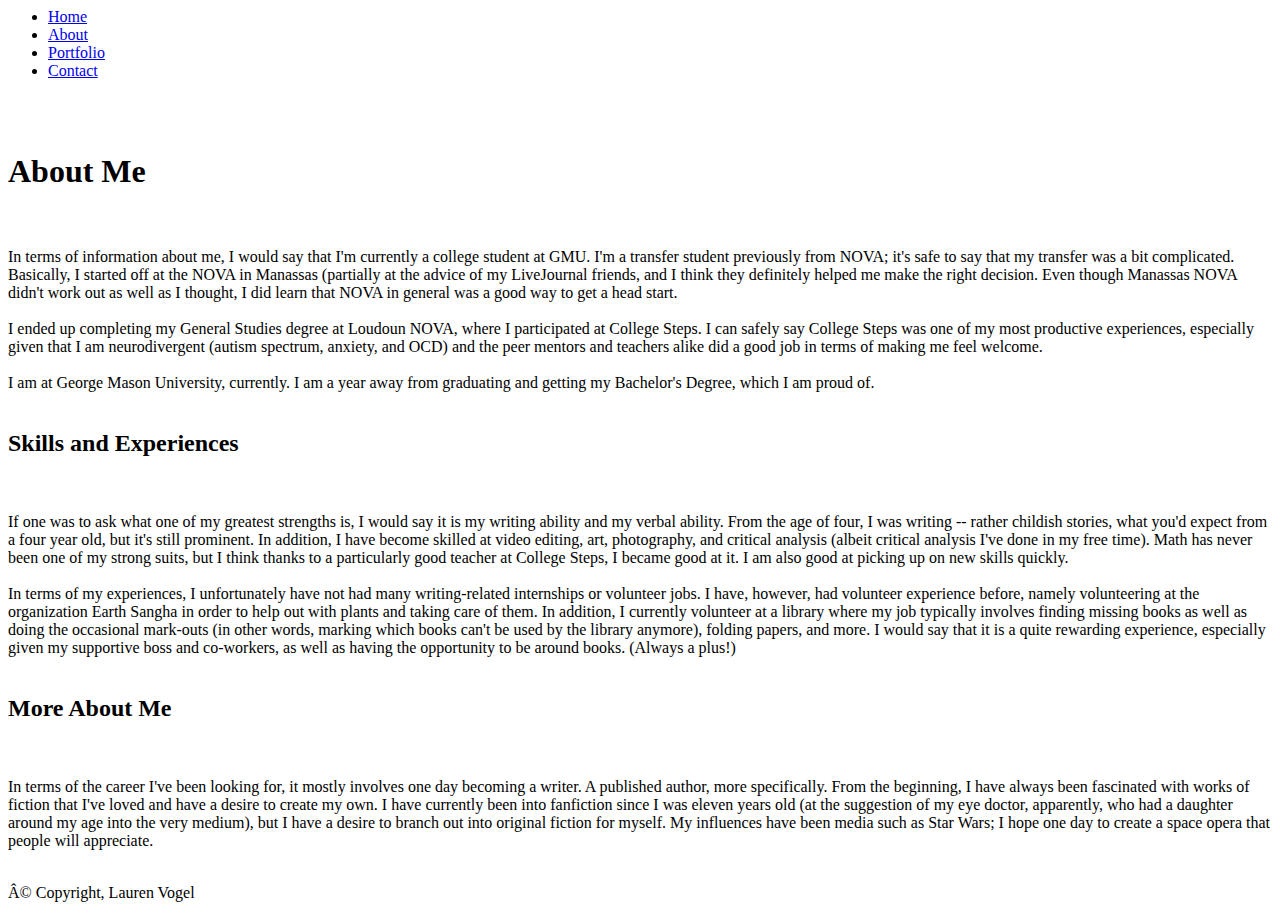
==== about.html @ 57b838ea "Initial commit" ====
<html>
<head>
<meta charset="UTF=8" />
<meta name="viewport" content="width=device-width, initialscale=1.0">
<link href="style.css" rel="stylesheet" />
<title> Center Navbar </title>
</head>

<body>
<nav>
<ul class="nav-cont">
<li class="nav-item"><a href="file:///C:/Users/Lauren/Desktop/2022%20Homework/practicesite/index.html"> Home </a></li>
<li class="nav-item"><a href="file:///C:/Users/Lauren/Desktop/2022%20Homework/practicesite/about.html"> About </a></li>
<li class="nav-item"><a href="file:///C:/Users/Lauren/Desktop/2022%20Homework/practicesite/portfolio.html"> Portfolio</a></li>
<li class="nav-item"><a href="file:///C:/Users/Lauren/Desktop/2022%20Homework/practicesite/contact.html"> Contact </a></li>
</ul>
</nav>
<br>
</br>

<h1> About Me </h1> <br>
</br>

In terms of information about me, I would say that I'm currently a college student at GMU. I'm a transfer student previously from NOVA; it's safe to say that my transfer was a bit complicated.
Basically, I started off at the NOVA in Manassas (partially at the advice of my LiveJournal friends, and I think they definitely helped me make the right decision. Even though Manassas NOVA didn't work
out as well as I thought, I did learn that NOVA in general was a good way to get a head start. <br>
</br>
 
I ended up completing my General Studies degree at Loudoun NOVA, where I participated at College Steps. I can safely say College Steps was one of my most productive experiences, especially given that I am
neurodivergent (autism spectrum, anxiety, and OCD) and the peer mentors and teachers alike did a good job in terms of making me feel welcome. <br>
</br>

I am at George Mason University, currently. I am a year away from graduating and getting my Bachelor's Degree, which I am proud of. <br>
</br>


<h2> Skills and Experiences </h2> <br>
</br>

If one was to ask what one of my greatest strengths is, I would say it is my writing ability and my verbal ability. From the age of four, I was writing -- rather childish stories, what you'd expect from a four year old, but
it's still prominent. In addition, I have become skilled at video editing, art, photography, and critical analysis (albeit critical analysis I've done in my free time). Math has never been one of my strong suits, but I think thanks
to a particularly good teacher at College Steps, I became good at it. I am also good at picking up on new skills quickly. <br>
</br>

In terms of my experiences, I unfortunately have not had many writing-related internships or volunteer jobs. I have, however, had volunteer experience before, namely volunteering at the organization Earth Sangha in order to help out with plants and taking care of them.
In addition, I currently volunteer at a library where my job typically involves finding missing books as well as doing the occasional mark-outs (in other words, marking which books can't be used by the library anymore), folding papers, and more. I would say that it is a quite
rewarding experience, especially given my supportive boss and co-workers, as well as having the opportunity to be around books. (Always a plus!) <br>
</br>

<h2> More About Me </h2> <br>
</br>

In terms of the career I've been looking for, it mostly involves one day becoming a writer. A published author, more specifically. From the beginning, I have always been fascinated with works of fiction that I've loved and have a desire to create my own. I have currently been into fanfiction since I was eleven years old (at the suggestion
of my eye doctor, apparently, who had a daughter around my age into the very medium), but I have a desire to branch out into original fiction for myself. My influences have been media such as Star Wars; I hope one day to create a space opera that people will appreciate. <br>
</br>


<p> © Copyright, Lauren Vogel </p>
</body>
</html>
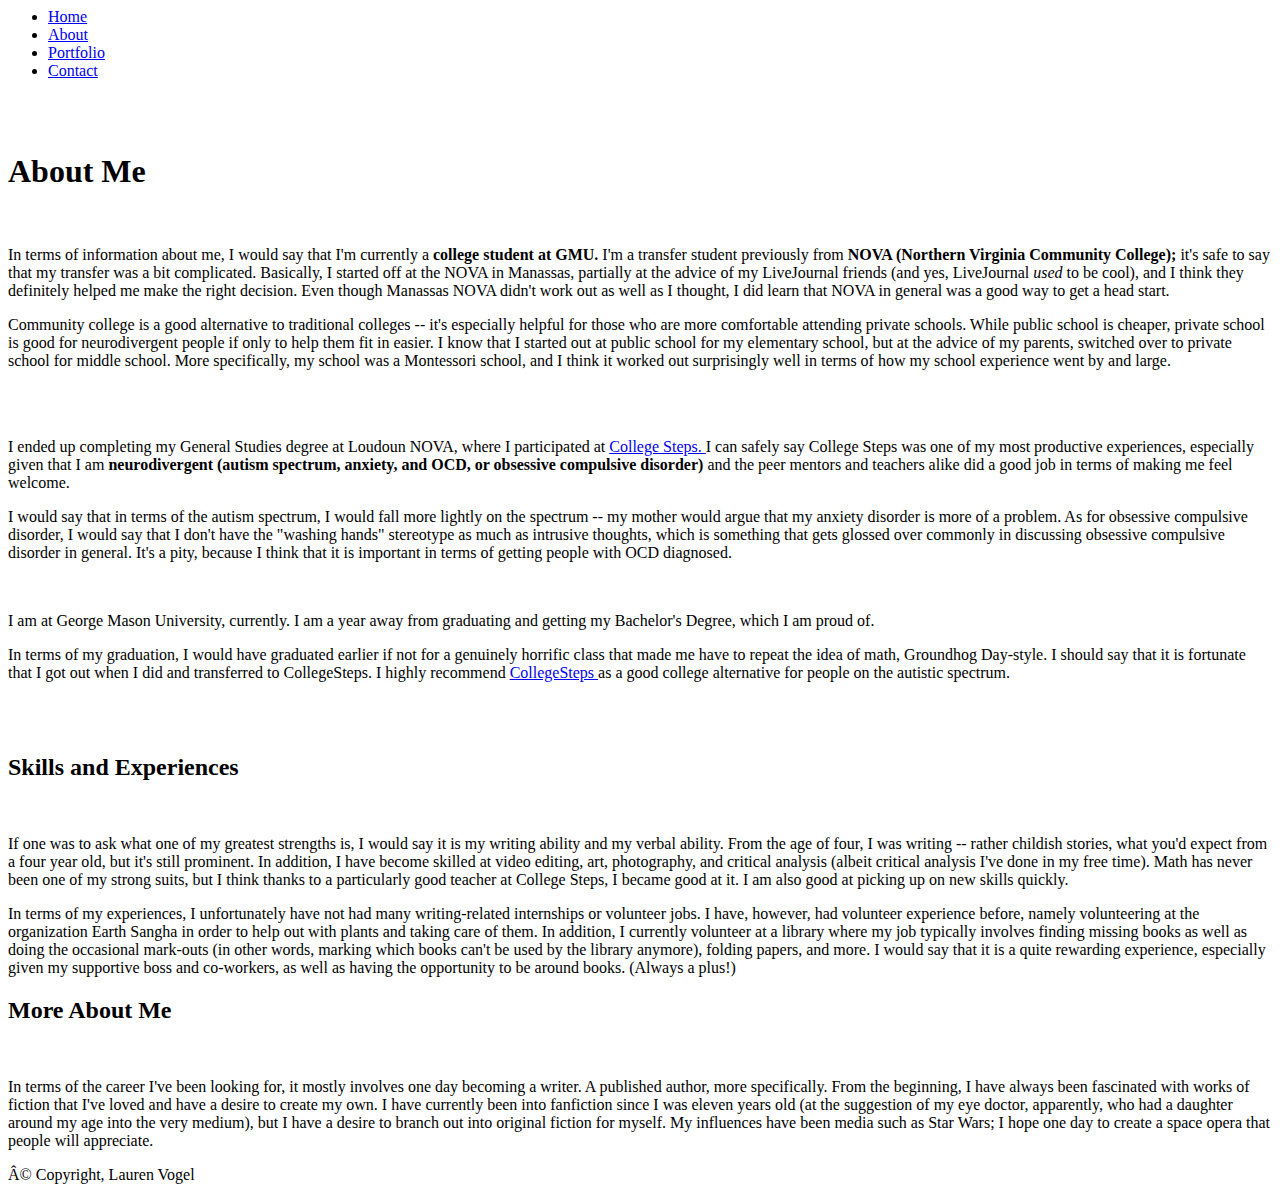
==== commit 3833d401: "Update about.html" ====
--- a/about.html
+++ b/about.html
@@ -2,8 +2,9 @@
 <head>
 <meta charset="UTF=8" />
 <meta name="viewport" content="width=device-width, initialscale=1.0">
+<link href="modifications.css" rel="stylesheet" />
 <link href="style.css" rel="stylesheet" />
-<title> Center Navbar </title>
+<title> About Me </title>
 </head>
 
 <body>
@@ -18,43 +19,67 @@
 <br>
 </br>
 
+<section>
 <h1> About Me </h1> <br>
-</br>
 
-In terms of information about me, I would say that I'm currently a college student at GMU. I'm a transfer student previously from NOVA; it's safe to say that my transfer was a bit complicated.
-Basically, I started off at the NOVA in Manassas (partially at the advice of my LiveJournal friends, and I think they definitely helped me make the right decision. Even though Manassas NOVA didn't work
-out as well as I thought, I did learn that NOVA in general was a good way to get a head start. <br>
+<p class = "aboutme"> In terms of information about me, I would say that I'm currently a <b> college student at GMU. </b> I'm a transfer student previously from <b> NOVA (Northern Virginia Community College); </b> it's safe to say that my transfer was a bit complicated.
+Basically, I started off at the NOVA in Manassas, partially at the advice of my LiveJournal friends (and yes, LiveJournal <i> used </i> to be cool), and I think they definitely helped me make the right decision. Even though Manassas NOVA didn't work
+out as well as I thought, I did learn that NOVA in general was a good way to get a head start. </p>
+
+<aside>
+
+<p class ="aside"> Community college is a good alternative to traditional colleges -- it's especially helpful for those who are more comfortable attending private schools. While public school is cheaper,
+private school is good for neurodivergent people if only to help them fit in easier. I know that I started out at public school for my elementary school, but at the advice of my parents,
+switched over to private school for middle school. More specifically, my school was a Montessori school, and I think it worked out surprisingly well in terms of how my school experience went
+by and large. </p>
+
+</aside> <br>
 </br>
  
-I ended up completing my General Studies degree at Loudoun NOVA, where I participated at College Steps. I can safely say College Steps was one of my most productive experiences, especially given that I am
-neurodivergent (autism spectrum, anxiety, and OCD) and the peer mentors and teachers alike did a good job in terms of making me feel welcome. <br>
+<p class = "aside2"> I ended up completing my General Studies degree at Loudoun NOVA, where I participated at <a href = "https://www.collegesteps.org/"> College Steps. </a> I can safely say College Steps was one of my most productive experiences, especially given that I am
+<b> neurodivergent (autism spectrum, anxiety, and OCD, or obsessive compulsive disorder) </b> and the peer mentors and teachers alike did a good job in terms of making me feel welcome. </p>
+
+<aside>
+
+<p class = "aside3"> I would say that in terms of the autism spectrum, I would fall more lightly on the spectrum -- my mother would argue that my anxiety disorder is more of a problem. As for obsessive compulsive disorder,
+I would say that I don't have the "washing hands" stereotype as much as intrusive thoughts, which is something that gets glossed over commonly in discussing obsessive compulsive disorder in general. It's a pity,
+because I think that it is important in terms of getting people with OCD diagnosed. </p>
+
+</aside> <br>
+
+<p class = "GMU"> I am at George Mason University, currently. I am a year away from graduating and getting my Bachelor's Degree, which I am proud of. </p>
+
+<aside>
+
+<p class = "Graduation"> In terms of my graduation, I would have graduated earlier if not for a genuinely horrific class that made me have to repeat the idea of math,
+Groundhog Day-style. I should say that it is fortunate that I got out when I did and transferred to CollegeSteps. I highly recommend <a href = "https://www.collegesteps.org/"> CollegeSteps </a>
+as a good college alternative for people on the autistic spectrum. </p>
+
+</aside> <br>
 </br>
-
-I am at George Mason University, currently. I am a year away from graduating and getting my Bachelor's Degree, which I am proud of. <br>
-</br>
+</section>
 
 
-<h2> Skills and Experiences </h2> <br>
-</br>
 
-If one was to ask what one of my greatest strengths is, I would say it is my writing ability and my verbal ability. From the age of four, I was writing -- rather childish stories, what you'd expect from a four year old, but
+<section>
+<h2 class = "Skillstuff"> Skills and Experiences </h2> <br>
+
+<p class = "skillsandexperiences"> If one was to ask what one of my greatest strengths is, I would say it is my writing ability and my verbal ability. From the age of four, I was writing -- rather childish stories, what you'd expect from a four year old, but
 it's still prominent. In addition, I have become skilled at video editing, art, photography, and critical analysis (albeit critical analysis I've done in my free time). Math has never been one of my strong suits, but I think thanks
-to a particularly good teacher at College Steps, I became good at it. I am also good at picking up on new skills quickly. <br>
-</br>
+to a particularly good teacher at College Steps, I became good at it. I am also good at picking up on new skills quickly. </p>
 
-In terms of my experiences, I unfortunately have not had many writing-related internships or volunteer jobs. I have, however, had volunteer experience before, namely volunteering at the organization Earth Sangha in order to help out with plants and taking care of them.
+<p class = "skillsandexperiences2"> In terms of my experiences, I unfortunately have not had many writing-related internships or volunteer jobs. I have, however, had volunteer experience before, namely volunteering at the organization Earth Sangha in order to help out with plants and taking care of them.
 In addition, I currently volunteer at a library where my job typically involves finding missing books as well as doing the occasional mark-outs (in other words, marking which books can't be used by the library anymore), folding papers, and more. I would say that it is a quite
-rewarding experience, especially given my supportive boss and co-workers, as well as having the opportunity to be around books. (Always a plus!) <br>
-</br>
+rewarding experience, especially given my supportive boss and co-workers, as well as having the opportunity to be around books. (Always a plus!) </p>
 
-<h2> More About Me </h2> <br>
-</br>
+<h2 class = "More"> More About Me </h2> <br>
 
-In terms of the career I've been looking for, it mostly involves one day becoming a writer. A published author, more specifically. From the beginning, I have always been fascinated with works of fiction that I've loved and have a desire to create my own. I have currently been into fanfiction since I was eleven years old (at the suggestion
+<p class = "career">In terms of the career I've been looking for, it mostly involves one day becoming a writer. A published author, more specifically. From the beginning, I have always been fascinated with works of fiction that I've loved and have a desire to create my own. I have currently been into fanfiction since I was eleven years old (at the suggestion
 of my eye doctor, apparently, who had a daughter around my age into the very medium), but I have a desire to branch out into original fiction for myself. My influences have been media such as Star Wars; I hope one day to create a space opera that people will appreciate. <br>
-</br>
+</p>
 
 
-<p> © Copyright, Lauren Vogel </p>
+<p class = "copyright"> © Copyright, Lauren Vogel </p>
+</section>
 </body>
-</html>+</html>
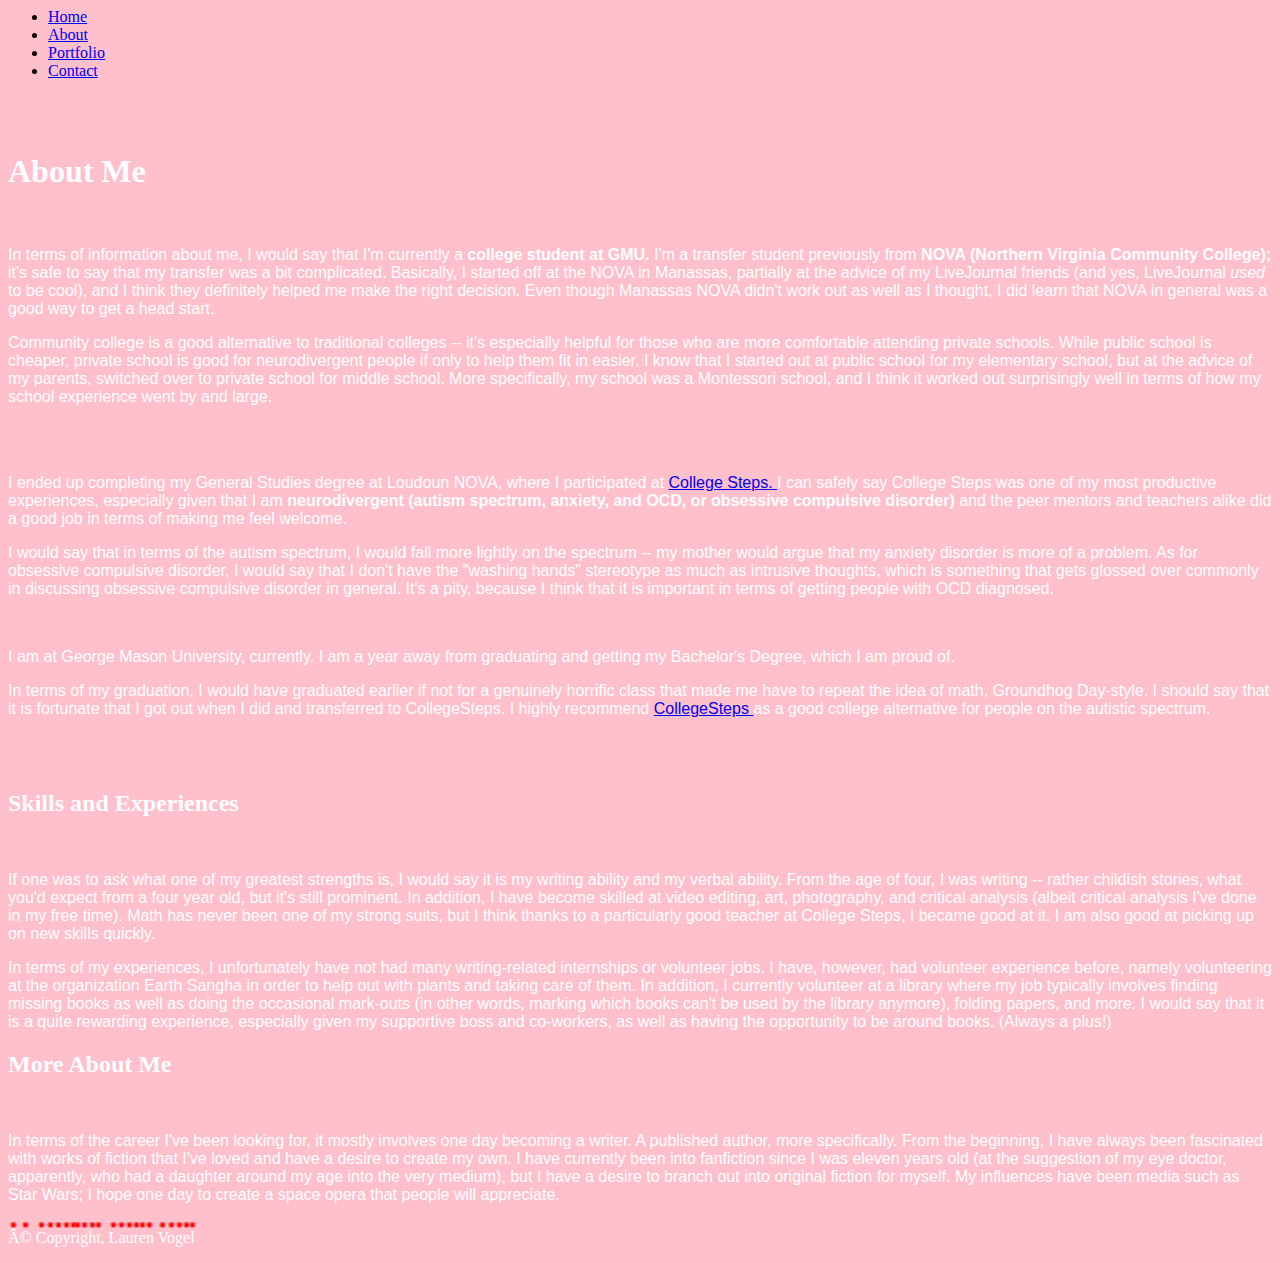
==== commit cc9d28e2: "Update about.html" ====
--- a/about.html
+++ b/about.html
@@ -10,10 +10,10 @@
 <body>
 <nav>
 <ul class="nav-cont">
-<li class="nav-item"><a href="file:///C:/Users/Lauren/Desktop/2022%20Homework/practicesite/index.html"> Home </a></li>
-<li class="nav-item"><a href="file:///C:/Users/Lauren/Desktop/2022%20Homework/practicesite/about.html"> About </a></li>
-<li class="nav-item"><a href="file:///C:/Users/Lauren/Desktop/2022%20Homework/practicesite/portfolio.html"> Portfolio</a></li>
-<li class="nav-item"><a href="file:///C:/Users/Lauren/Desktop/2022%20Homework/practicesite/contact.html"> Contact </a></li>
+<li class="nav-item"><a href="lvogel4/index.html"> Home </a></li>
+<li class="nav-item"><a href="lvogel4/about.html"> About </a></li>
+<li class="nav-item"><a href="lvogel4/portfolio.html"> Portfolio</a></li>
+<li class="nav-item"><a href="lvogel4/contact.html"> Contact </a></li>
 </ul>
 </nav>
 <br>
--- a/modifications.css
+++ b/modifications.css
@@ -0,0 +1,141 @@
+p {margin-bottom:0, margin-right:0, margin-top:0, margin-left:0}
+
+b {font-family: sans-serif; }
+
+.intro {font-family: sans-serif; 
+
+       color: white;}
+
+.modifications {font-family: sans-serif;
+
+                color: white;}
+
+.intro2 {font-family: sans-serif; 
+
+         color: white;}
+
+.aboutme {font-family: sans-serif; 
+
+          color: white;}
+
+.aside {font-family: sans-serif; 
+
+         color: white;}
+
+.aside2 {font-family: sans-serif; 
+
+         color: white;}
+
+.aside3 {font-family: sans-serif; 
+
+         color: white;}
+
+.GMU {font-family: sans-serif; 
+
+      color: white;}
+
+.Graduation {font-family: sans-serif; 
+
+             color: white;}
+
+.skillsandexperiences {font-family: sans-serif; 
+
+                       color: white;}
+
+.skillsandexperiences2 {font-family: sans-serif; 
+
+                        color: white;}
+
+.career {font-family: sans-serif; 
+
+        color: white;}
+
+img {
+border: 2px solid #ddd;
+border-radius: 4px;
+padding: 5px;
+width: 150px;
+}
+
+.copyright {
+
+text-emphasis: double-circle red;
+
+}
+
+body {background-color: pink;}
+
+h1 {color: white;}
+
+h2 {color: white;}
+
+h3 {color: white;}
+
+p.intro {
+
+color: white;
+
+}
+
+p.website {
+
+color: white;
+
+}
+
+p.copyright {
+
+color: white;
+
+}
+
+p.novel {
+
+color: white;
+
+}
+
+figcaption.caption {
+
+color: white;
+
+}
+
+
+p.more {
+
+color: white;
+
+}
+
+p.Skillstuff {
+
+color: white;
+
+}
+
+p.career {
+
+color: white;
+
+}
+
+p.skillsandexperiences2 {
+
+color: white;
+
+}
+
+.red-div {
+
+background-color: red;
+width: 500px;
+padding-left:25px;
+padding-right:25px;
+padding-top:100px;
+padding-bottom: 25px;
+border: 5px solid black;
+
+
+
+}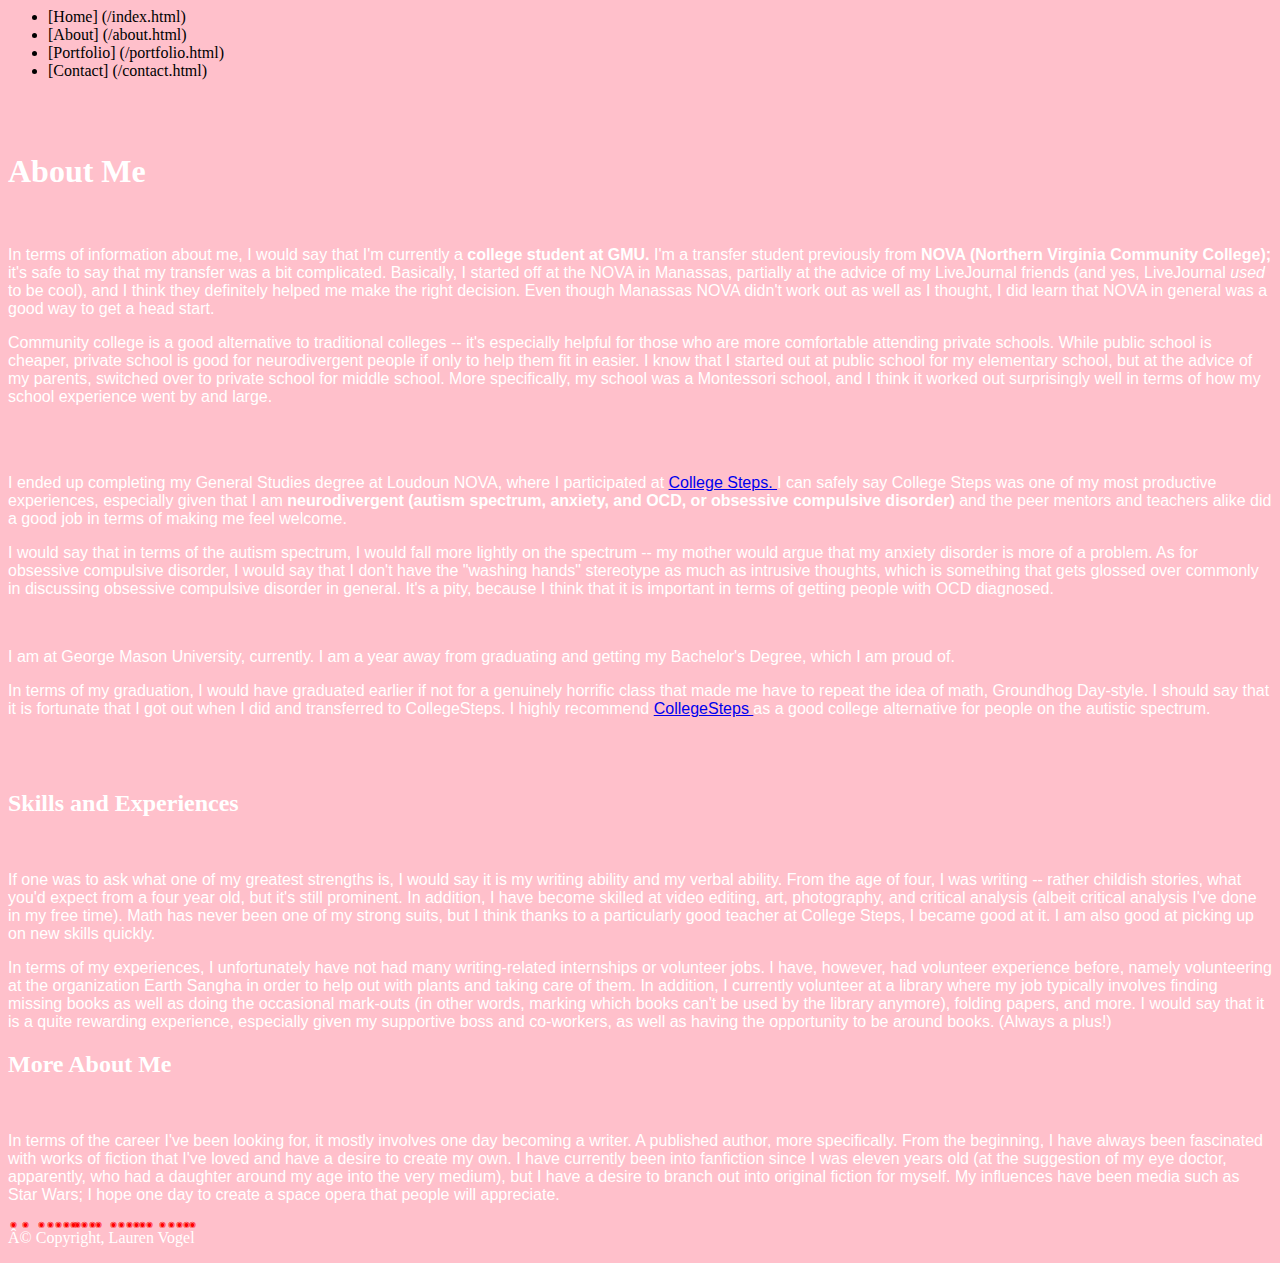
==== commit 4e5df3c8: "Update about.html" ====
--- a/about.html
+++ b/about.html
@@ -10,10 +10,10 @@
 <body>
 <nav>
 <ul class="nav-cont">
-<li class="nav-item"><a href="lvogel4/index.html"> Home </a></li>
-<li class="nav-item"><a href="lvogel4/about.html"> About </a></li>
-<li class="nav-item"><a href="lvogel4/portfolio.html"> Portfolio</a></li>
-<li class="nav-item"><a href="lvogel4/contact.html"> Contact </a></li>
+<li class="nav-item"> [Home] (/index.html) </li>
+<li class="nav-item"> [About] (/about.html) </li>
+<li class="nav-item"> [Portfolio] (/portfolio.html) </li>
+<li class="nav-item"> [Contact] (/contact.html) </a></li>
 </ul>
 </nav>
 <br>
